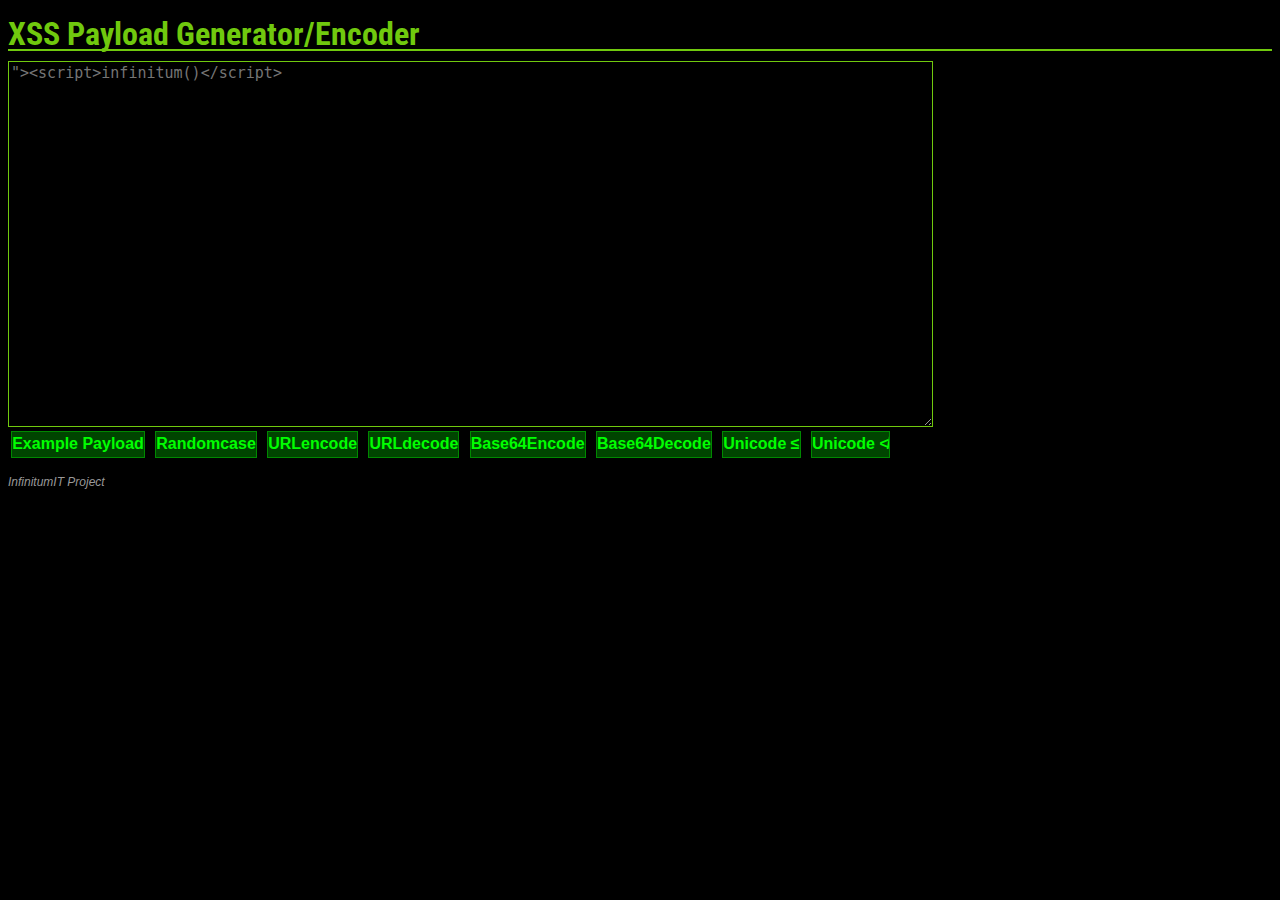
==== xss.html @ 11e89830 "xss" ====
<!DOCTYPE HTML PUBLIC "-//W3C//DTD HTML 4.0//EN"
			"http://www.w3.org/TR/REC-html40/strict.dtd">
<html>
<head>
<meta http-equiv="content-type" content="text/html; charset=utf-8">
<title>XSS Payload Generator/Encoder</title>
<style type="text/css">
@import url('https://fonts.googleapis.com/css?family=Roboto+Condensed&display=swap');
@import url('https://fonts.googleapis.com/css?family=Teko&display=swap');

body {background: black; color: #70c90e; font-family: 'Roboto Condensed', sans-serif;
}
form {margin: 0;}
h1 {line-height: 0.85em; border-bottom: 2px solid;
  margin-bottom: 0.33em; padding-bottom: 0;}

textarea {
   background: #000;
   border-color:#70c90e;
   color:#ffffff;
   font-size:15px;
   background-image: url("https://www.infinitumit.com.tr/wp-content/uploads/2019/08/infinitumlg.png");
   background-repeat: no-repeat;
   background-position: center;
   background-color: rgba(0, 0, 0, 0.1);
}
textarea:focus{
      outline: none !important;
      border-color: #70c90e;
    }
.button{
    font-size: 12pt;
    font-weight: bold;
    vertical-align: top;
    white-space: nowrap;
    text-align: center;
    color: #0F0;
    background: #040;
    border: 1px solid #080;
    padding: 0.2em 0;
    margin: 0 0.2em;
}
#footer {border-top: 1px solid #000; color: #999; font: italic 75% sans-serif;}
#footer p {margin: 0 0 1em 0;}
#footer img {float: right; margin: 0 0 0.5em 2em;}
</style>
<script type="text/javascript">
function randomcase() {
  var obj = document.getElementById('payload');
  var encode = obj.value;
	content = encode.split('').map(function(v) {
  var change = Math.round(Math.random());
  return v = change ? v.toUpperCase() : v.toLowerCase();
}).join('');
obj.value=content
}
function urlencode() {
	var obj = document.getElementById('payload');
	var unencoded = obj.value;
	obj.value = encodeURIComponent(unencoded).replace(/'/g,"%27").replace(/"/g,"%22");
}
function urldecode() {
	var obj = document.getElementById('payload');
	var encoded = obj.value;
	obj.value = decodeURIComponent(encoded.replace(/\+/g,  " "));
}
function base64encode() {
	var obj = document.getElementById('payload');
	var encoded = obj.value;
	obj.value = btoa(encoded);
}
function base64decode() {
	var obj = document.getElementById('payload');
	var encoded = obj.value;
	obj.value = atob(encoded);
}
function payloadex() {
	var obj = document.getElementById('payload');
	var encoded = obj.value;
	obj.value = '"><script>infinitum()<\/script>';
}
function unicodelt(){
	var obj= document.getElementById('payload');
	var encoded = obj.value;
  obj.value = encoded.replace(/</g,  "≤");
}
function unicodelt2(){
	var obj= document.getElementById('payload');
	var encoded = obj.value;
  obj.value = encoded.replace(/</g,  "≮");
}
</script>
</head>
<body>


<form onsubmit="return false;">
<h1>XSS Payload Generator/Encoder</h1>

<textarea cols="100" rows="20" id="payload" placeholder='"><script>infinitum()</script>'></textarea>
<div >

<input class=button type="button" onclick="payloadex()" value="Example Payload">
<input class=button type="button" onclick="randomcase()" value="Randomcase">
<input class=button type="button" onclick="urlencode()" value="URLencode">
<input class=button type="button" onclick="urldecode()" value="URLdecode">
<input class=button type="button" onclick="base64encode()" value="Base64Encode">
<input class=button type="button" onclick="base64decode()" value="Base64Decode">
<input class=button type="button" onclick="unicodelt1()" value="Unicode ≤">
<input class=button type="button" onclick="unicodelt2()" value="Unicode ≮">



</div>

<ul>
</ul>

</form>


<div id="footer">
<p>InfinitumIT Project</p>
</div>

</body>
</html>
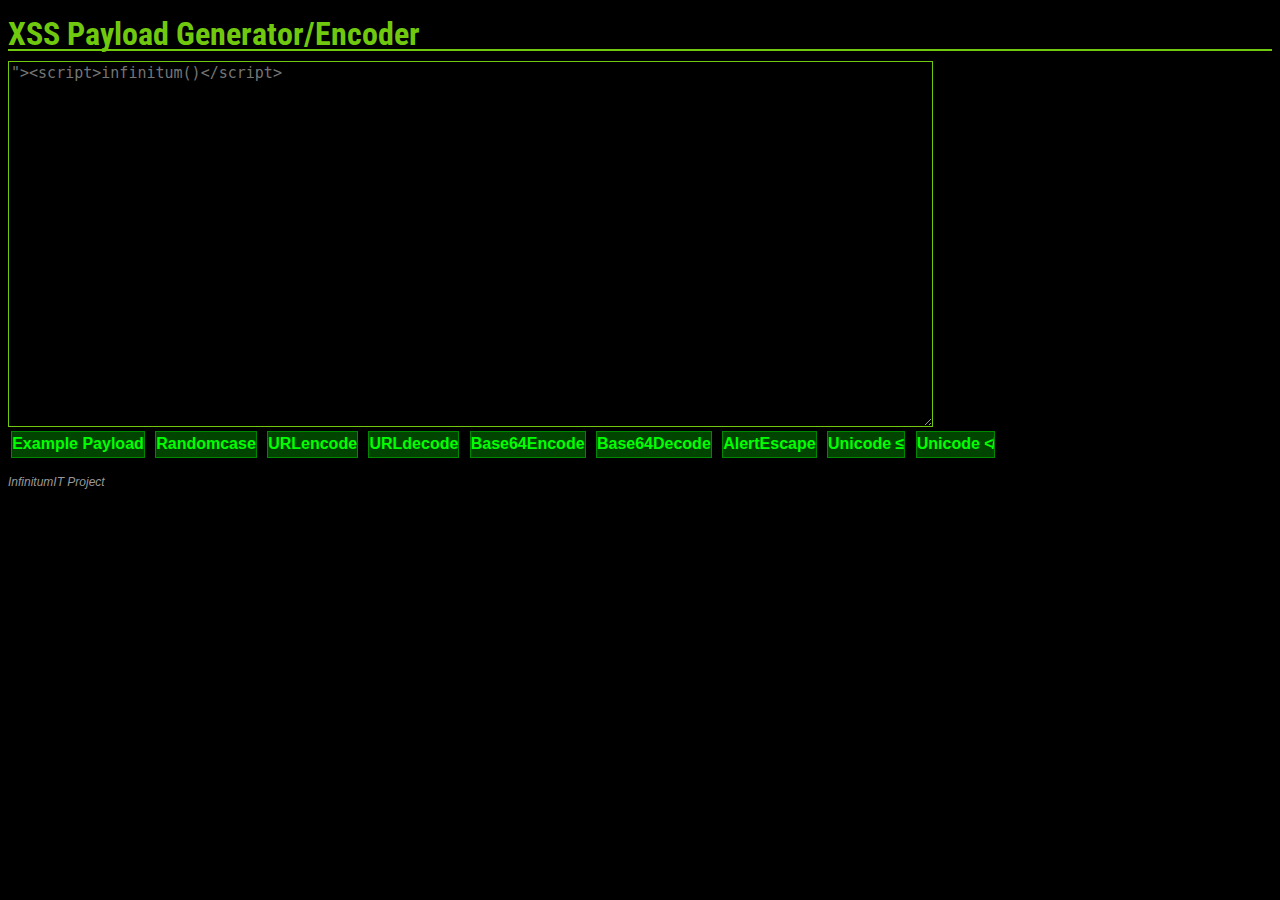
==== commit 0f3511b9: "d" ====
--- a/xss.html
+++ b/xss.html
@@ -4,6 +4,7 @@
 <html>
 <head>
 <meta http-equiv="content-type" content="text/html; charset=utf-8">
+<link rel="stylesheet" href="t.js">
 <title>XSS Payload Generator/Encoder</title>
 <style type="text/css">
 @import url('https://fonts.googleapis.com/css?family=Roboto+Condensed&display=swap');
@@ -52,8 +53,8 @@
 	content = encode.split('').map(function(v) {
   var change = Math.round(Math.random());
   return v = change ? v.toUpperCase() : v.toLowerCase();
-}).join('');
-obj.value=content
+	}).join('');
+	obj.value=content
 }
 function urlencode() {
 	var obj = document.getElementById('payload');
@@ -90,6 +91,12 @@
 	var encoded = obj.value;
   obj.value = encoded.replace(/</g,  "≮");
 }
+function encoder(){
+	var obj= document.getElementById('payload');
+	var encoded = obj.value;
+	obj.value = encoded.replace(/</g,  "≮");
+}
+
 </script>
 </head>
 <body>
@@ -107,6 +114,7 @@
 <input class=button type="button" onclick="urldecode()" value="URLdecode">
 <input class=button type="button" onclick="base64encode()" value="Base64Encode">
 <input class=button type="button" onclick="base64decode()" value="Base64Decode">
+<input class=button type="button" onclick="alertescape()" value="AlertEscape">
 <input class=button type="button" onclick="unicodelt1()" value="Unicode ≤">
 <input class=button type="button" onclick="unicodelt2()" value="Unicode ≮">
 
@@ -126,4 +134,3 @@
 
 </body>
 </html>
-
